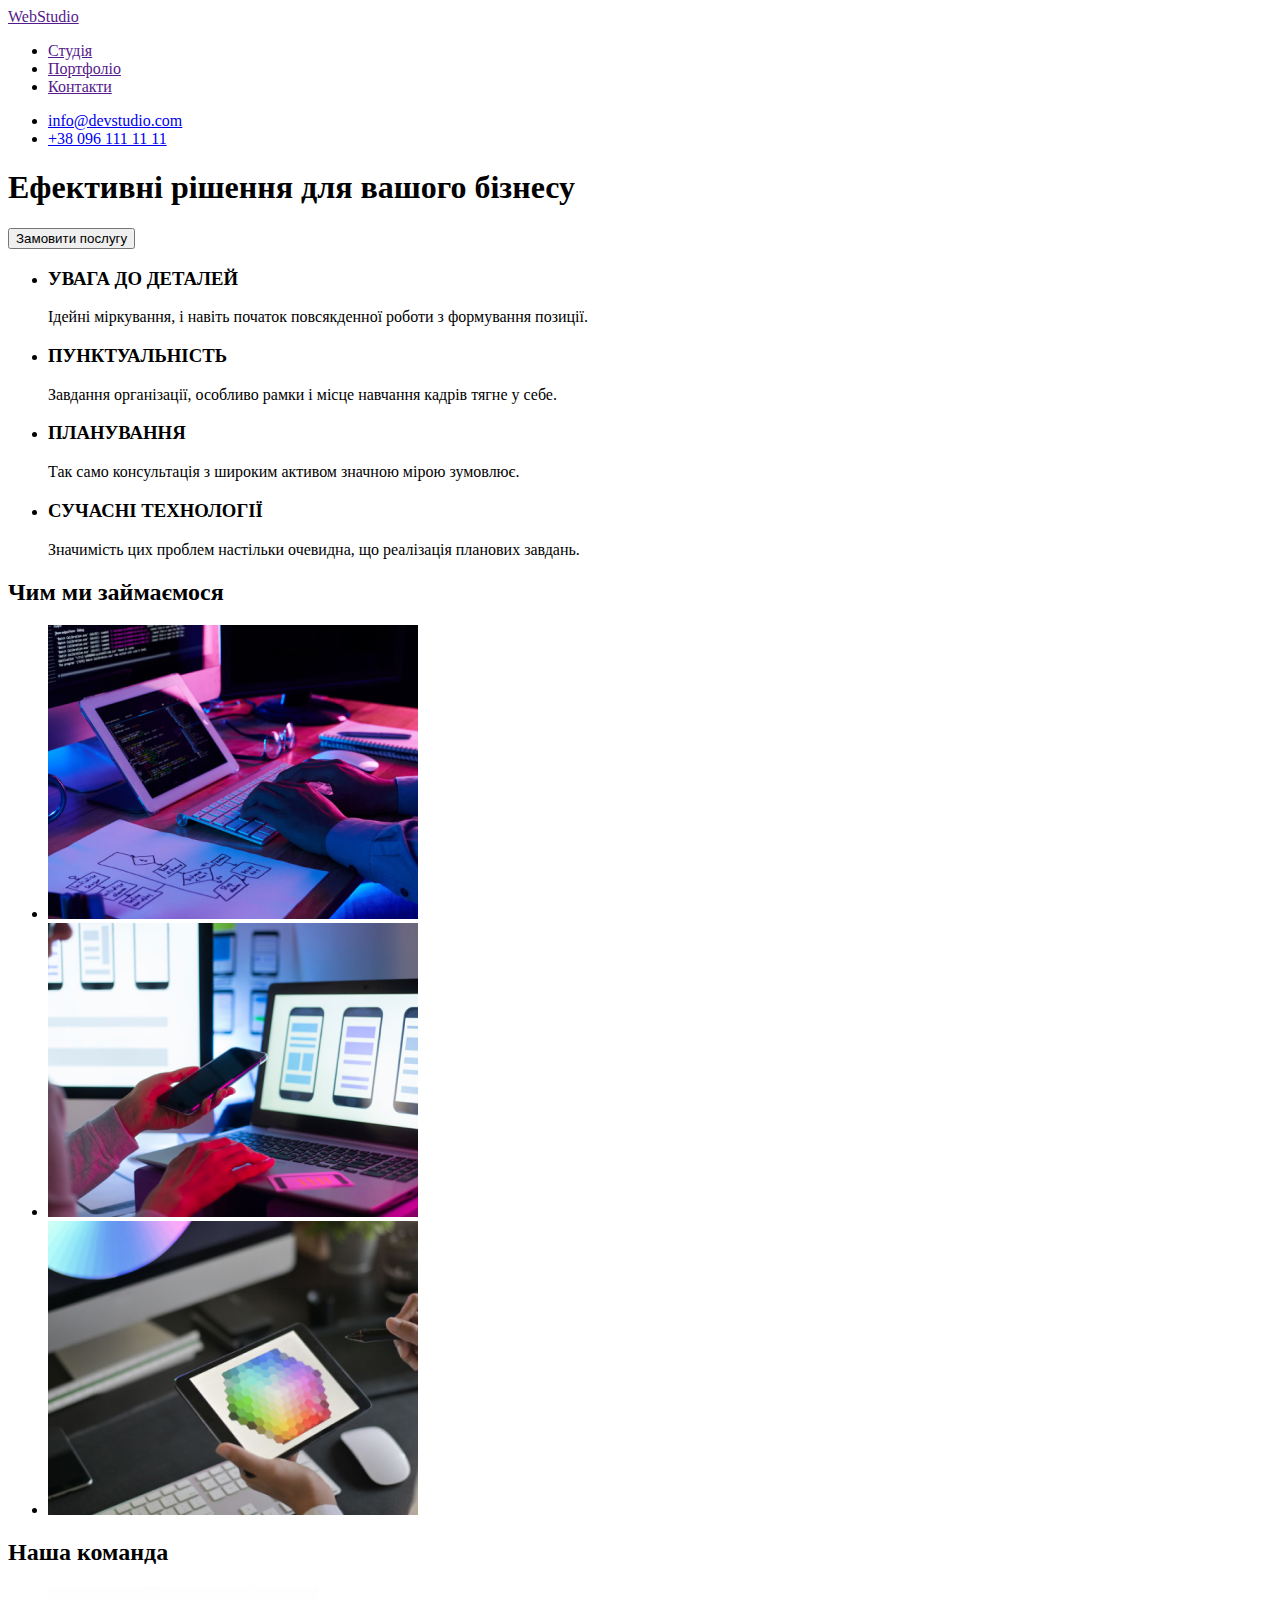
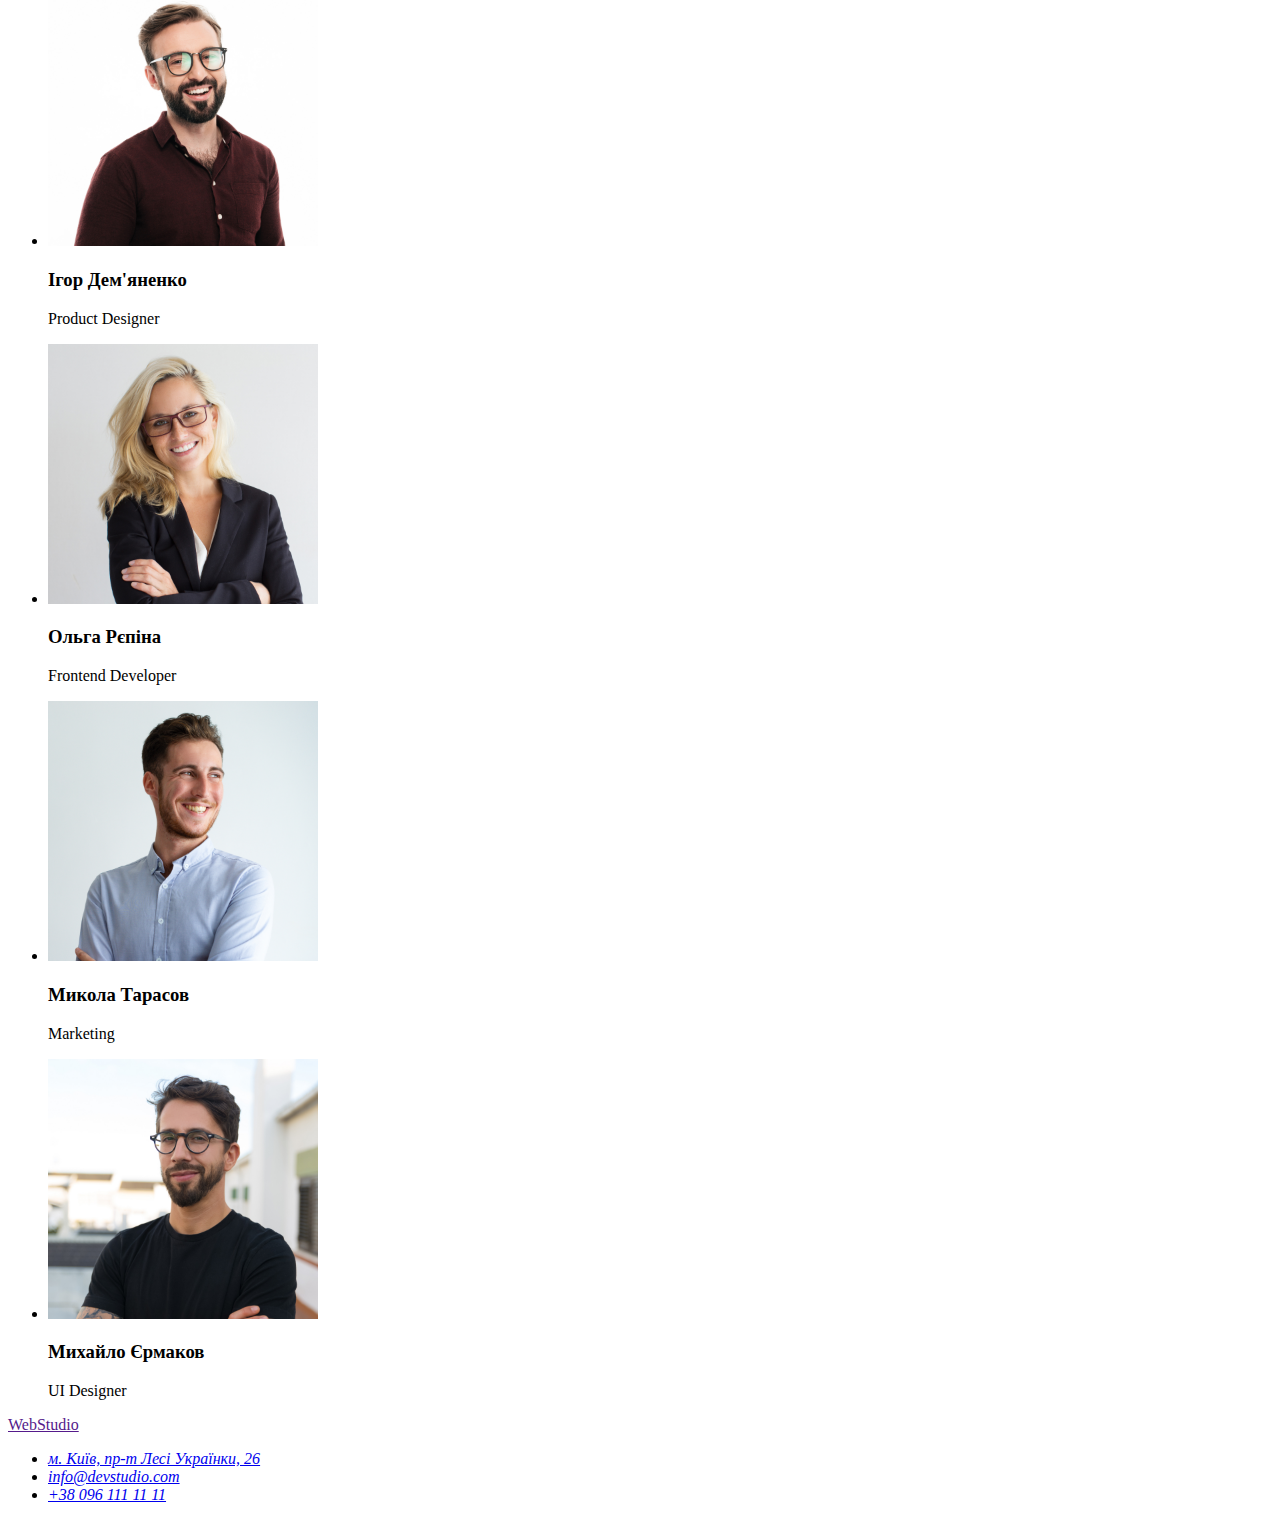
==== index .html @ 4f505bba "copied from hw1" ====
<!DOCTYPE html>
<html lang="en">
  <head>
    <meta charset="UTF-8" />
    <meta http-equiv="X-UA-Compatible" content="IE=edge" />
    <meta name="viewport" content="width=device-width, initial-scale=1.0" />
    <title>Студія</title>
  </head>
  <body>
    <!--headline-->
    <header>
      <a href="">WebStudio</a>
      <nav>
        <ul>
          <li>
            <a href="">Студія</a>
          </li>
          <li>
            <a href="">Портфоліо</a>
          </li>
          <li>
            <a href="">Контакти</a>
          </li>
        </ul>
      </nav>
      <!--headline-contacts-->
      <ul>
        <li><a href="mailto:info@devstudio.com">info@devstudio.com</a></li>
        <li><a href="tel:+380961111111">+38 096 111 11 11</a></li>
      </ul>
    </header>
    <main>
      <!--hero-->
      <section>
        <h1>Ефективні рішення для вашого бізнесу</h1>
        <button type="button">Замовити послугу</button>
      </section>
      <!--how-->
      <section>
        <h2 hidden>benefits</h2>
        <ul>
          <li>
            <h3>УВАГА ДО ДЕТАЛЕЙ</h3>
            <p>
              Ідейні міркування, і навіть початок повсякденної роботи з
              формування позиції.
            </p>
          </li>
          <li>
            <h3>ПУНКТУАЛЬНІСТЬ</h3>
            <p>
              Завдання організації, особливо рамки і місце навчання кадрів тягне
              у себе.
            </p>
          </li>
          <li>
            <h3>ПЛАНУВАННЯ</h3>
            <p>
              Так само консультація з широким активом значною мірою зумовлює.
            </p>
          </li>
          <li>
            <h3>СУЧАСНІ ТЕХНОЛОГІЇ</h3>
            <p>
              Значимість цих проблем настільки очевидна, що реалізація планових
              завдань.
            </p>
          </li>
        </ul>
      </section>
      <!--what-->
      <section>
        <h2>Чим ми займаємося</h2>
        <ul>
          <li><img src="./images/box1.jpg" alt="desktop" width="370" /></li>
          <li><img src="./images/box2.jpg" alt="cell" width="370" /></li>
          <li><img src="./images/box3.jpg" alt="tablet" width="370" /></li>
        </ul>
      </section>
      <!--who-->
      <section>
        <h2>Наша команда</h2>
        <ul>
          <li>
            <img src="./images/img1.jpg" alt="young man photo" width="270" />
            <h3>Ігор Дем'яненко</h3>
            <p>Product Designer</p>
          </li>
          <li>
            <img src="./images/img2.jpg" alt="young woman photo" width="270" />
            <h3>Ольга Рєпіна</h3>
            <p>Frontend Developer</p>
          </li>
          <li>
            <img src="./images/img3.jpg" alt="young man photo" width="270" />
            <h3>Микола Тарасов</h3>
            <p>Marketing</p>
          </li>
          <li>
            <img src="./images/img4.jpg" alt="young man photo" width="270" />
            <h3>Михайло Єрмаков</h3>
            <p>UI Designer</p>
          </li>
        </ul>
      </section>
    </main>
    <footer>
      <a href="">WebStudio</a>
      <address>
        <ul>
          <li>
            <a href="https://goo.gl/maps/9TufqQXHVESEiAqk8"
              >м. Київ, пр-т Лесі Українки, 26</a
            >
          </li>
          <li><a href="mailto:info@devstudio.com">info@devstudio.com</a></li>
          <li><a href="tel:+380961111111">+38 096 111 11 11</a></li>
        </ul>
      </address>
    </footer>
  </body>
</html>
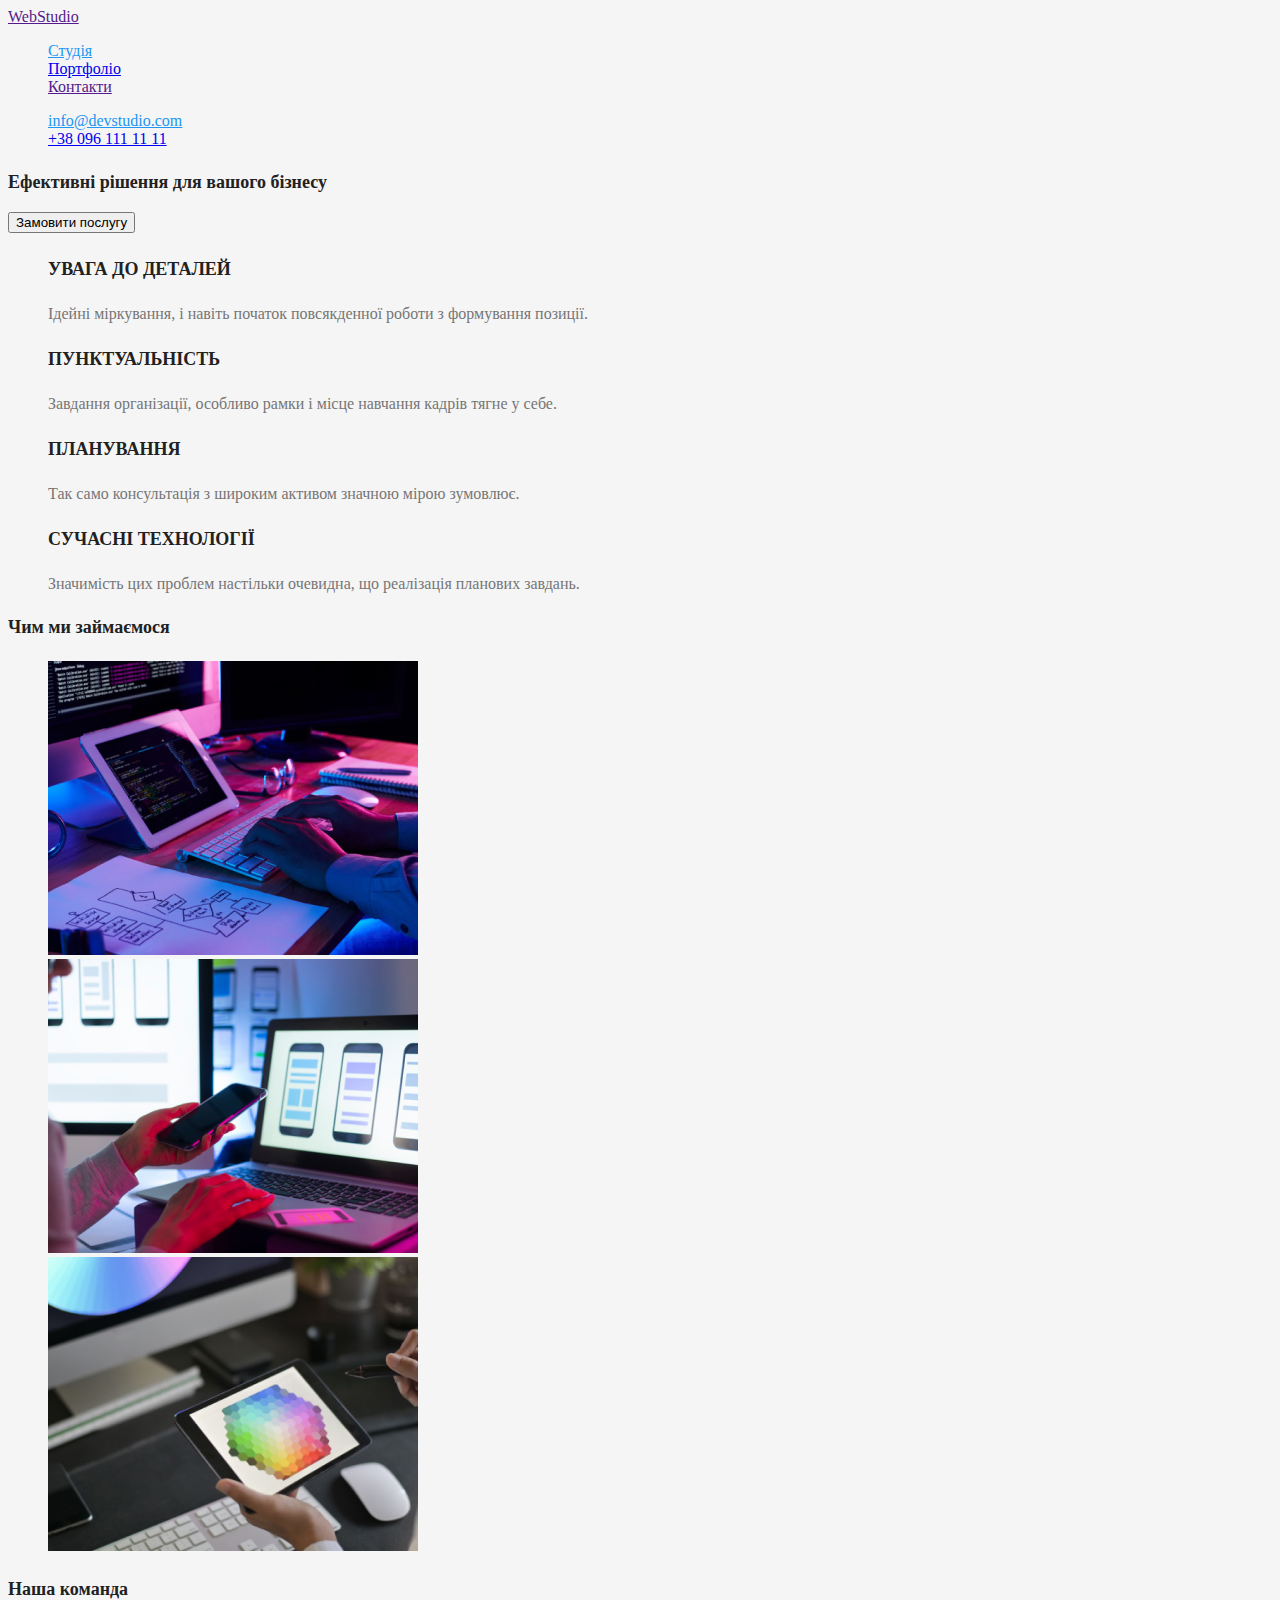
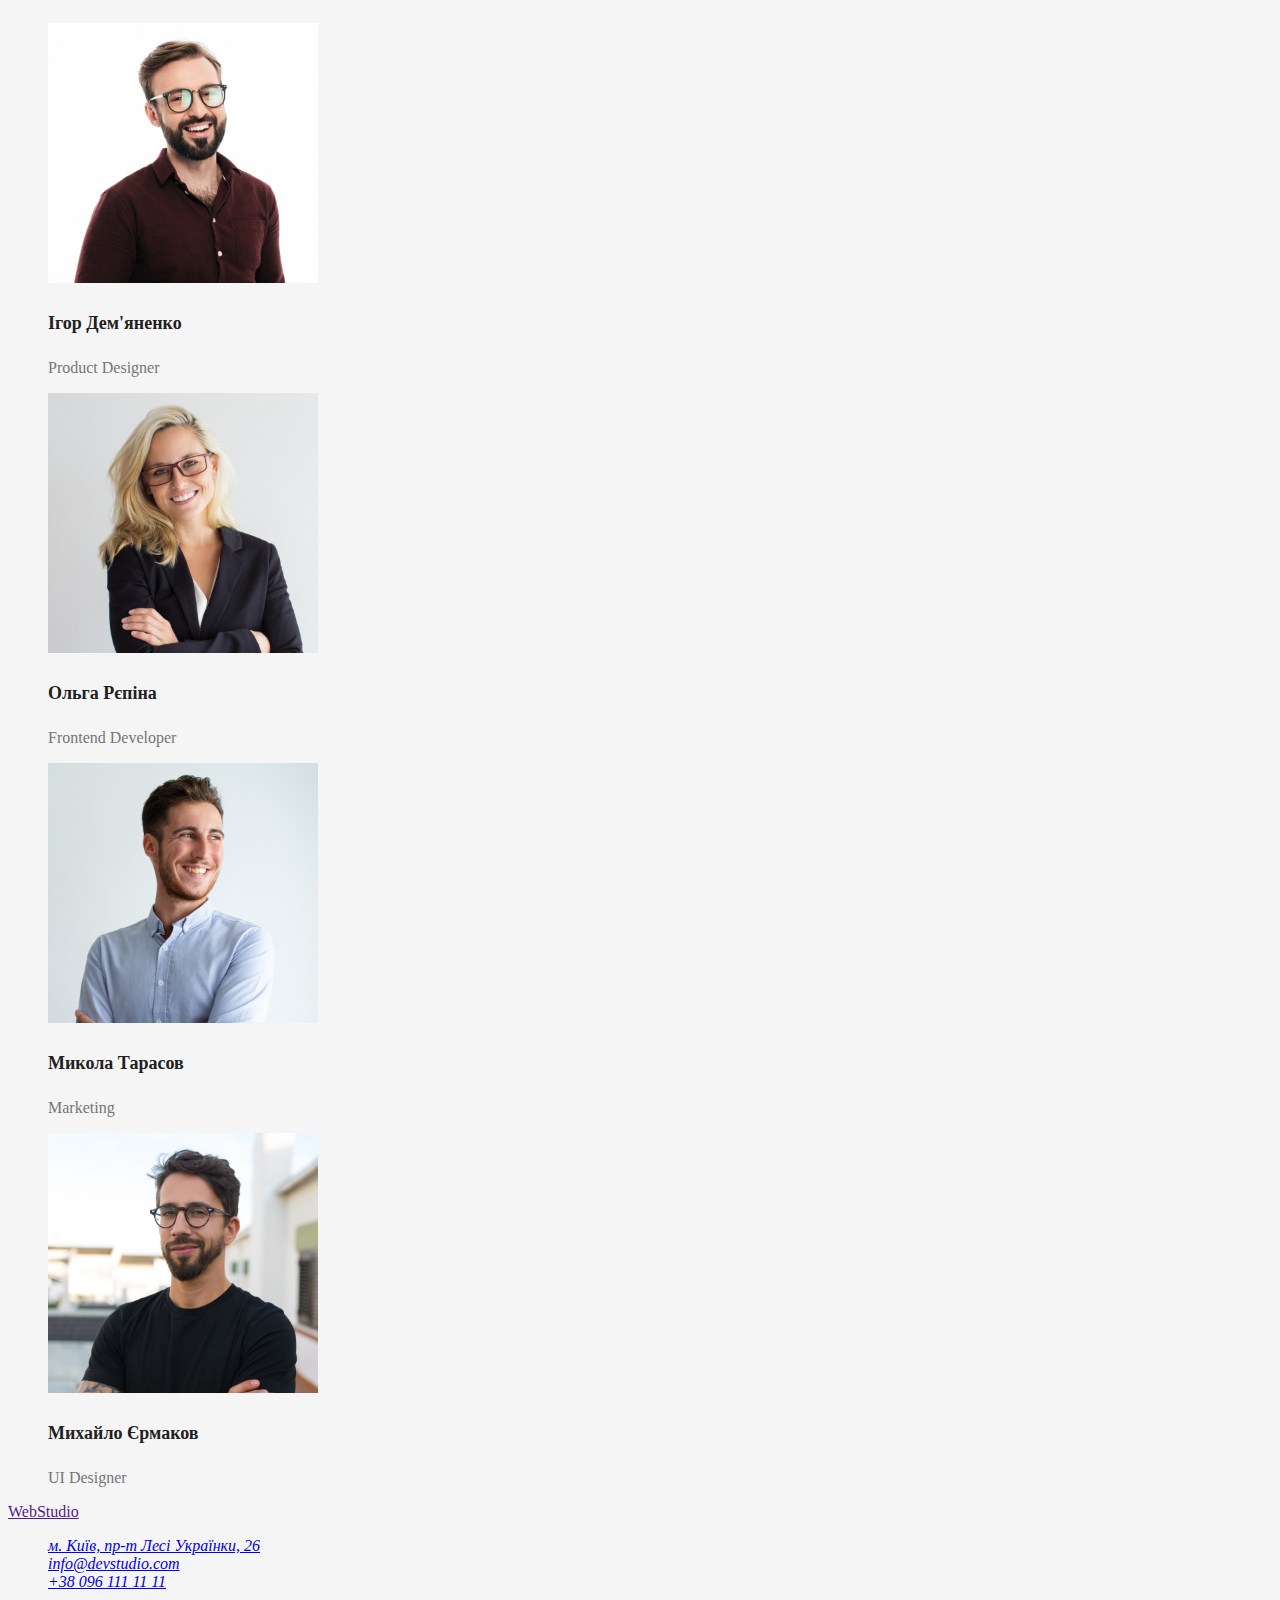
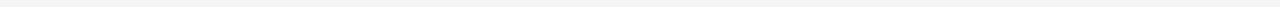
==== commit 4406283a: "variant1" ====
--- a/index .html
+++ b/index .html
@@ -4,63 +4,75 @@
     <meta charset="UTF-8" />
     <meta http-equiv="X-UA-Compatible" content="IE=edge" />
     <meta name="viewport" content="width=device-width, initial-scale=1.0" />
+    <!--fonts-->
+    <link rel="preconnect" href="https://fonts.googleapis.com" />
+    <link rel="preconnect" href="https://fonts.gstatic.com" crossorigin />
+    <link
+      href="https://fonts.googleapis.com/css2?family=Raleway:wght@700&family=Roboto:wght@400;500;700;900&display=swap"
+      rel="stylesheet"
+    />
+    <link rel="stylesheet" href="./css/styles.css" />
     <title>Студія</title>
   </head>
   <body>
     <!--headline-->
     <header>
       <a href="">WebStudio</a>
-      <nav>
+      <nav class="site-nav">
         <ul>
           <li>
-            <a href="">Студія</a>
+            <a href="./index .html" class="link current">Студія</a>
           </li>
           <li>
-            <a href="">Портфоліо</a>
+            <a href="./portfolio.html" class="link">Портфоліо</a>
           </li>
           <li>
-            <a href="">Контакти</a>
+            <a href="" class="link">Контакти</a>
           </li>
         </ul>
       </nav>
       <!--headline-contacts-->
-      <ul>
-        <li><a href="mailto:info@devstudio.com">info@devstudio.com</a></li>
-        <li><a href="tel:+380961111111">+38 096 111 11 11</a></li>
+      <ul class="contacts">
+        <li>
+          <a href="mailto:info@devstudio.com" class="link current"
+            >info@devstudio.com</a
+          >
+        </li>
+        <li><a href="tel:+380961111111" class="link">+38 096 111 11 11</a></li>
       </ul>
     </header>
     <main>
       <!--hero-->
-      <section>
-        <h1>Ефективні рішення для вашого бізнесу</h1>
+      <section class="section">
+        <h1 class="section-title">Ефективні рішення для вашого бізнесу</h1>
         <button type="button">Замовити послугу</button>
       </section>
-      <!--how-->
+
       <section>
         <h2 hidden>benefits</h2>
         <ul>
           <li>
-            <h3>УВАГА ДО ДЕТАЛЕЙ</h3>
+            <h3 class="section-title">УВАГА ДО ДЕТАЛЕЙ</h3>
             <p>
               Ідейні міркування, і навіть початок повсякденної роботи з
               формування позиції.
             </p>
           </li>
           <li>
-            <h3>ПУНКТУАЛЬНІСТЬ</h3>
+            <h3 class="section-title">ПУНКТУАЛЬНІСТЬ</h3>
             <p>
               Завдання організації, особливо рамки і місце навчання кадрів тягне
               у себе.
             </p>
           </li>
           <li>
-            <h3>ПЛАНУВАННЯ</h3>
+            <h3 class="section-title">ПЛАНУВАННЯ</h3>
             <p>
               Так само консультація з широким активом значною мірою зумовлює.
             </p>
           </li>
           <li>
-            <h3>СУЧАСНІ ТЕХНОЛОГІЇ</h3>
+            <h3 class="section-title">СУЧАСНІ ТЕХНОЛОГІЇ</h3>
             <p>
               Значимість цих проблем настільки очевидна, що реалізація планових
               завдань.
@@ -70,7 +82,7 @@
       </section>
       <!--what-->
       <section>
-        <h2>Чим ми займаємося</h2>
+        <h2 class="section-title">Чим ми займаємося</h2>
         <ul>
           <li><img src="./images/box1.jpg" alt="desktop" width="370" /></li>
           <li><img src="./images/box2.jpg" alt="cell" width="370" /></li>
@@ -79,26 +91,26 @@
       </section>
       <!--who-->
       <section>
-        <h2>Наша команда</h2>
+        <h2 class="section-title">Наша команда</h2>
         <ul>
           <li>
             <img src="./images/img1.jpg" alt="young man photo" width="270" />
-            <h3>Ігор Дем'яненко</h3>
+            <h3 class="section-title">Ігор Дем'яненко</h3>
             <p>Product Designer</p>
           </li>
           <li>
             <img src="./images/img2.jpg" alt="young woman photo" width="270" />
-            <h3>Ольга Рєпіна</h3>
+            <h3 class="section-title">Ольга Рєпіна</h3>
             <p>Frontend Developer</p>
           </li>
           <li>
             <img src="./images/img3.jpg" alt="young man photo" width="270" />
-            <h3>Микола Тарасов</h3>
+            <h3 class="section-title">Микола Тарасов</h3>
             <p>Marketing</p>
           </li>
           <li>
             <img src="./images/img4.jpg" alt="young man photo" width="270" />
-            <h3>Михайло Єрмаков</h3>
+            <h3 class="section-title">Михайло Єрмаков</h3>
             <p>UI Designer</p>
           </li>
         </ul>
--- a/css/styles.css
+++ b/css/styles.css
@@ -0,0 +1,44 @@
+:root {
+  /*fonts*/
+  --main-font: roboto;
+  --secondary-font: raleway;
+  /* colors */
+  --primary-text-color: #757575;
+  --title-text-color: #212121;
+  --accent-color: #2196f3;
+}
+/* main colour #212121 */
+body {
+  color: var(--primary-text-color);
+  background-color: #f5f5f5;
+}
+ul {
+  list-style: none;
+}
+
+.site-nav .link:hover,
+.site-nav .link:focus {
+  color: var(--accent-color);
+}
+.site-nav .link.current {
+  color: var(--accent-color);
+}
+.contacts .link:hover,
+.contacts .link:focus,
+.contacts .link.current {
+  color: var(--accent-color);
+}
+.section-title {
+  color: var(--title-text-color);
+  font-style: normal;
+  font-weight: 700;
+  font-size: 18px;
+  line-height: 36px;
+}
+.section-text {
+  color: var(--primary-text-color);
+  font-style: normal;
+  font-weight: 400;
+  font-size: 16px;
+  line-height: 30px;
+}
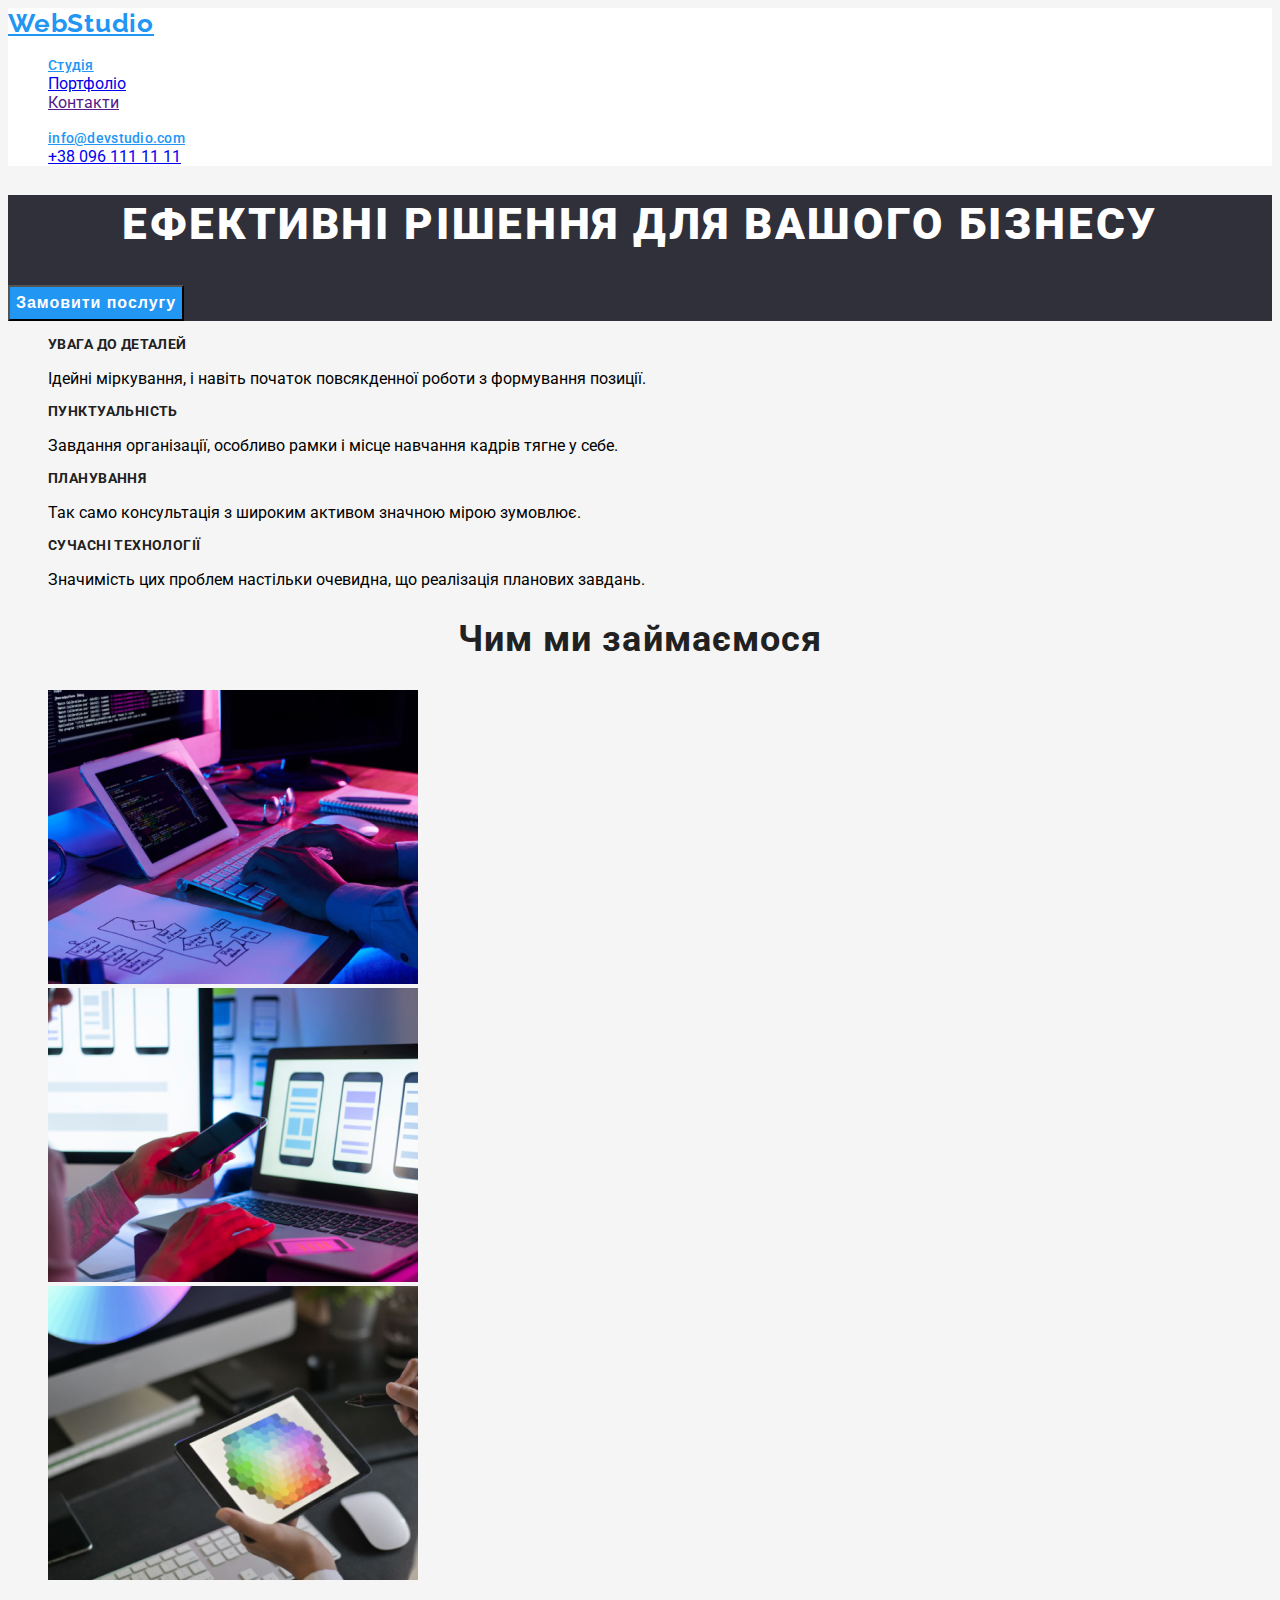
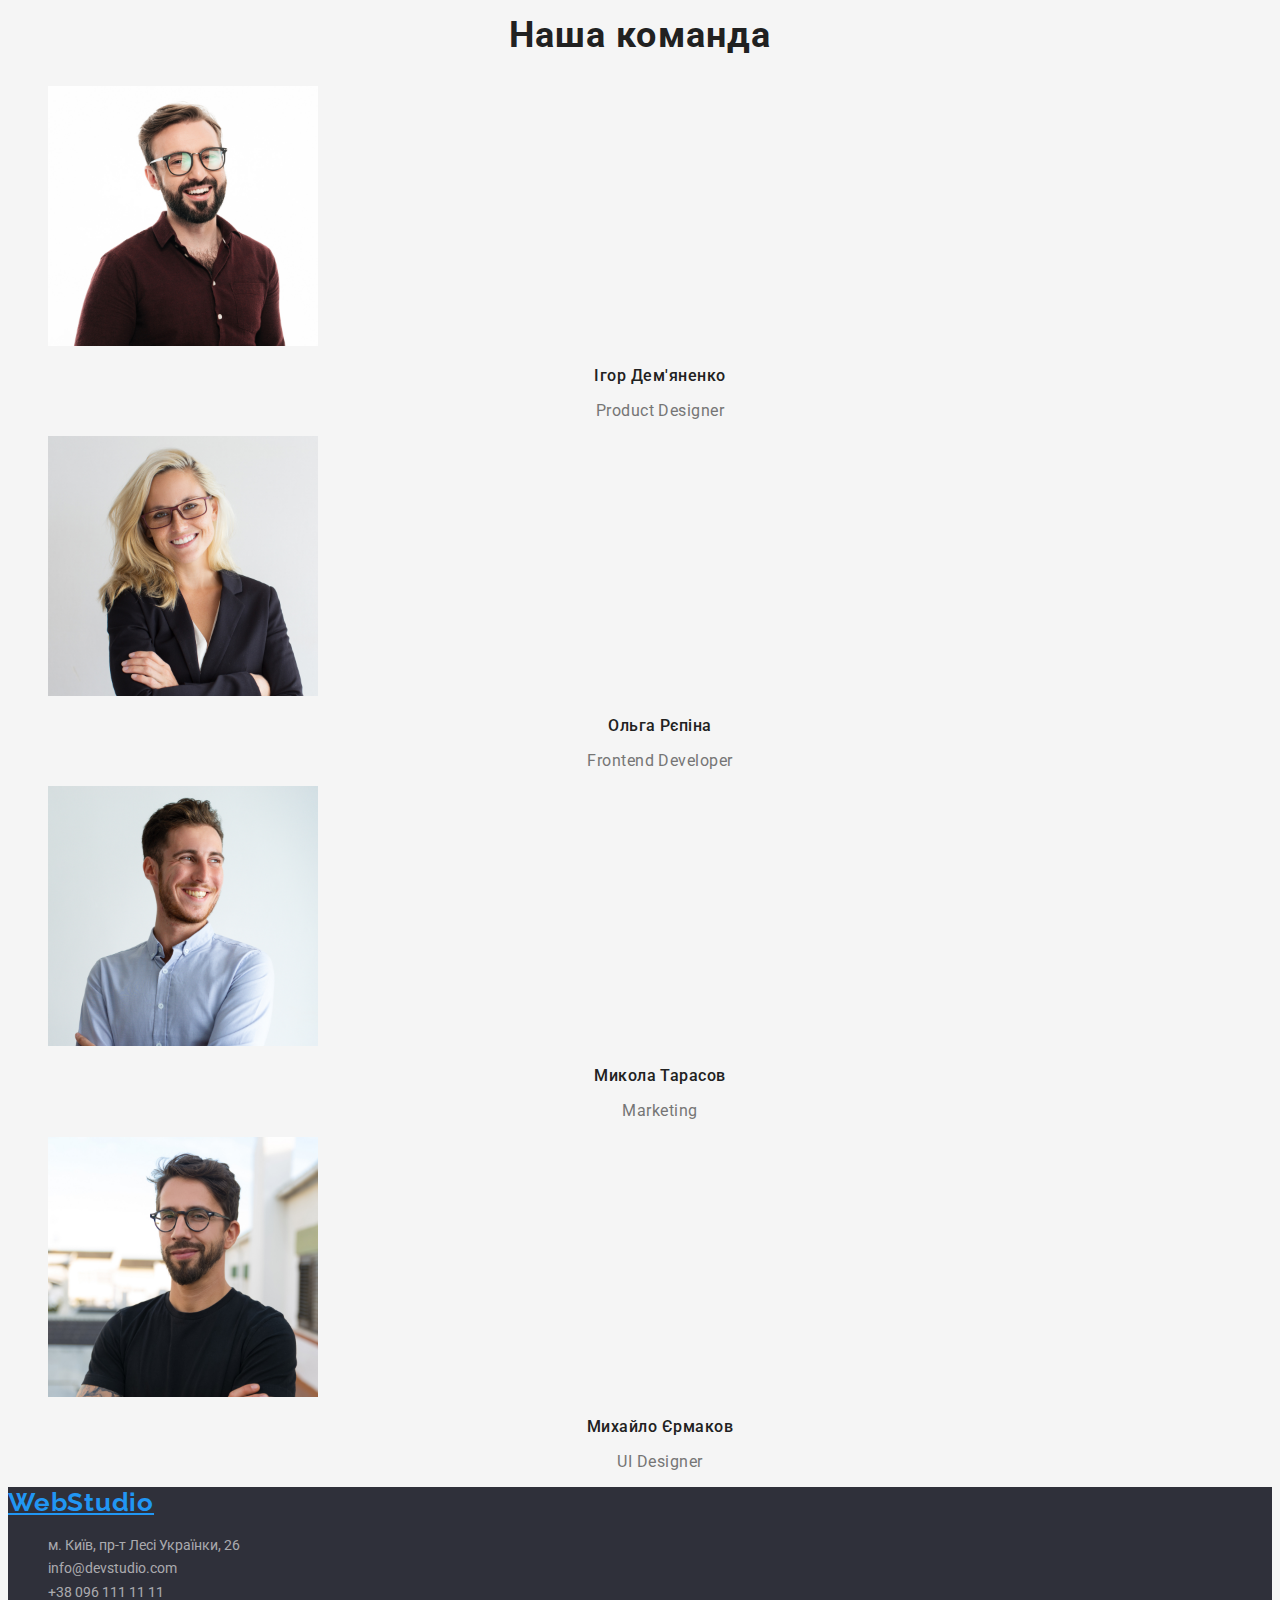
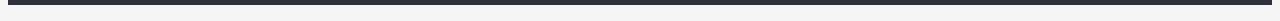
==== commit 1f68ddfd: "variant2" ====
--- a/index .html
+++ b/index .html
@@ -16,12 +16,13 @@
   </head>
   <body>
     <!--headline-->
-    <header>
-      <a href="">WebStudio</a>
+
+    <header class="header">
+      <a href="" class="logo">WebStudio</a>
       <nav class="site-nav">
         <ul>
           <li>
-            <a href="./index .html" class="link current">Студія</a>
+            <a href="./index.html" class="link current">Студія</a>
           </li>
           <li>
             <a href="./portfolio.html" class="link">Портфоліо</a>
@@ -43,36 +44,36 @@
     </header>
     <main>
       <!--hero-->
-      <section class="section">
-        <h1 class="section-title">Ефективні рішення для вашого бізнесу</h1>
-        <button type="button">Замовити послугу</button>
+      <section class="section-hero">
+        <h1 class="hero-title">Ефективні рішення для вашого бізнесу</h1>
+        <button type="button" class="btn-hero">Замовити послугу</button>
       </section>
 
       <section>
         <h2 hidden>benefits</h2>
         <ul>
           <li>
-            <h3 class="section-title">УВАГА ДО ДЕТАЛЕЙ</h3>
+            <h3 class="benefits-title">УВАГА ДО ДЕТАЛЕЙ</h3>
             <p>
               Ідейні міркування, і навіть початок повсякденної роботи з
               формування позиції.
             </p>
           </li>
           <li>
-            <h3 class="section-title">ПУНКТУАЛЬНІСТЬ</h3>
+            <h3 class="benefits-title">ПУНКТУАЛЬНІСТЬ</h3>
             <p>
               Завдання організації, особливо рамки і місце навчання кадрів тягне
               у себе.
             </p>
           </li>
           <li>
-            <h3 class="section-title">ПЛАНУВАННЯ</h3>
+            <h3 class="benefits-title">ПЛАНУВАННЯ</h3>
             <p>
               Так само консультація з широким активом значною мірою зумовлює.
             </p>
           </li>
           <li>
-            <h3 class="section-title">СУЧАСНІ ТЕХНОЛОГІЇ</h3>
+            <h3 class="benefits-title">СУЧАСНІ ТЕХНОЛОГІЇ</h3>
             <p>
               Значимість цих проблем настільки очевидна, що реалізація планових
               завдань.
@@ -95,38 +96,44 @@
         <ul>
           <li>
             <img src="./images/img1.jpg" alt="young man photo" width="270" />
-            <h3 class="section-title">Ігор Дем'яненко</h3>
-            <p>Product Designer</p>
+            <h3 class="name">Ігор Дем'яненко</h3>
+            <p class="profession">Product Designer</p>
           </li>
           <li>
             <img src="./images/img2.jpg" alt="young woman photo" width="270" />
-            <h3 class="section-title">Ольга Рєпіна</h3>
-            <p>Frontend Developer</p>
+            <h3 class="name">Ольга Рєпіна</h3>
+            <p class="profession">Frontend Developer</p>
           </li>
           <li>
             <img src="./images/img3.jpg" alt="young man photo" width="270" />
-            <h3 class="section-title">Микола Тарасов</h3>
-            <p>Marketing</p>
+            <h3 class="name">Микола Тарасов</h3>
+            <p class="profession">Marketing</p>
           </li>
           <li>
             <img src="./images/img4.jpg" alt="young man photo" width="270" />
-            <h3 class="section-title">Михайло Єрмаков</h3>
-            <p>UI Designer</p>
+            <h3 class="name">Михайло Єрмаков</h3>
+            <p class="profession">UI Designer</p>
           </li>
         </ul>
       </section>
     </main>
-    <footer>
-      <a href="">WebStudio</a>
-      <address>
+    <footer class="footer">
+      <a href="" class="logo">WebStudio</a>
+      <address class="address">
         <ul>
           <li>
-            <a href="https://goo.gl/maps/9TufqQXHVESEiAqk8"
+            <a href="https://goo.gl/maps/9TufqQXHVESEiAqk8" class="link"
               >м. Київ, пр-т Лесі Українки, 26</a
             >
           </li>
-          <li><a href="mailto:info@devstudio.com">info@devstudio.com</a></li>
-          <li><a href="tel:+380961111111">+38 096 111 11 11</a></li>
+          <li>
+            <a href="mailto:info@devstudio.com" class="link"
+              >info@devstudio.com</a
+            >
+          </li>
+          <li>
+            <a href="tel:+380961111111" class="link">+38 096 111 11 11</a>
+          </li>
         </ul>
       </address>
     </footer>
--- a/css/styles.css
+++ b/css/styles.css
@@ -2,43 +2,152 @@
   /*fonts*/
   --main-font: roboto;
   --secondary-font: raleway;
-  /* colors */
+  /* colours */
   --primary-text-color: #757575;
   --title-text-color: #212121;
   --accent-color: #2196f3;
 }
 /* main colour #212121 */
 body {
+  font-family: roboto;
   color: var(--primary-text-color);
   background-color: #f5f5f5;
+  color: var(--main-font);
+  font: sans-serif;
 }
 ul {
   list-style: none;
 }
-
-.site-nav .link:hover,
-.site-nav .link:focus {
+/*header*/
+.header {
+  background-color: #ffffff;
+}
+.logo {
+  font-family: "Raleway";
+  font-weight: 700;
+  font-size: 26px;
+  line-height: 1.19;
+  letter-spacing: 0.03em;
   color: var(--accent-color);
 }
+/*navigation*/
+.site-nav .link:hover,
+.site-nav .link:focus,
 .site-nav .link.current {
   color: var(--accent-color);
+  font-weight: 500;
+  font-size: 14px;
+  line-height: 1.14;
+  letter-spacing: 0.02em;
 }
+/*contacts*/
 .contacts .link:hover,
 .contacts .link:focus,
 .contacts .link.current {
   color: var(--accent-color);
+  font-weight: 500;
+  font-size: 14px;
+  line-height: 1.14;
+  letter-spacing: 0.02em;
+}
+/*hero*/
+.hero-title {
+  font-weight: 900;
+  font-size: 44px;
+  line-height: 1.36;
+  text-align: center;
+  letter-spacing: 0.06em;
+  text-transform: uppercase;
+  color: #ffffff;
+}
+.section-hero {
+  background-color: #2f303a;
+}
+.btn-hero {
+  background-color: var(--accent-color);
+  font-weight: 700;
+  font-size: 16px;
+  line-height: 1.88;
+  display: flex;
+  align-items: center;
+  text-align: center;
+  letter-spacing: 0.06em;
+  color: #ffffff;
+  cursor: pointer;
+}
+/*sections*/
+.benefits-title {
+  font-weight: 700;
+  font-size: 14px;
+  line-height: 1.14;
+  letter-spacing: 0.03em;
+  text-transform: uppercase;
+  color: #212121;
 }
 .section-title {
-  color: var(--title-text-color);
-  font-style: normal;
+  font-weight: 700;
+  font-size: 36px;
+  line-height: 1.17;
+  text-align: center;
+  letter-spacing: 0.03em;
+  color: #212121;
+}
+.name {
+  font-weight: 500;
+  font-size: 16px;
+  line-height: 1.19;
+  text-align: center;
+  letter-spacing: 0.03em;
+  color: #212121;
+}
+.profession {
+  font-size: 16px;
+  line-height: 1.19;
+  text-align: center;
+  letter-spacing: 0.03em;
+  color: #757575;
+}
+/*buttons*/
+.btn {
+  font-weight: 500;
+  font-size: 16px;
+  line-height: 1.62;
+  text-align: center;
+  letter-spacing: 0.03em;
+  cursor: pointer;
+}
+.btn-active {
+  font-weight: 500;
+  font-size: 16px;
+  line-height: 1.62;
+  text-align: center;
+  letter-spacing: 0.03em;
+  color: #ffffff;
+  background-color: var(--accent-color);
+  cursor: pointer;
+}
+.container {
+  background-color: #ffffff;
+}
+.container-title {
   font-weight: 700;
   font-size: 18px;
-  line-height: 36px;
+  line-height: 2;
+  letter-spacing: 0.06em;
 }
-.section-text {
-  color: var(--primary-text-color);
+/*footer*/
+.footer {
+  background-color: #2f303a;
+}
+.address .link {
   font-style: normal;
   font-weight: 400;
-  font-size: 16px;
-  line-height: 30px;
+  font-size: 14px;
+  line-height: 1.71;
+  color: rgba(255, 255, 255, 0.6);
+  text-decoration: none;
 }
+.address .link:hover,
+.address .link:focus {
+  color: var(--accent-color);
+}
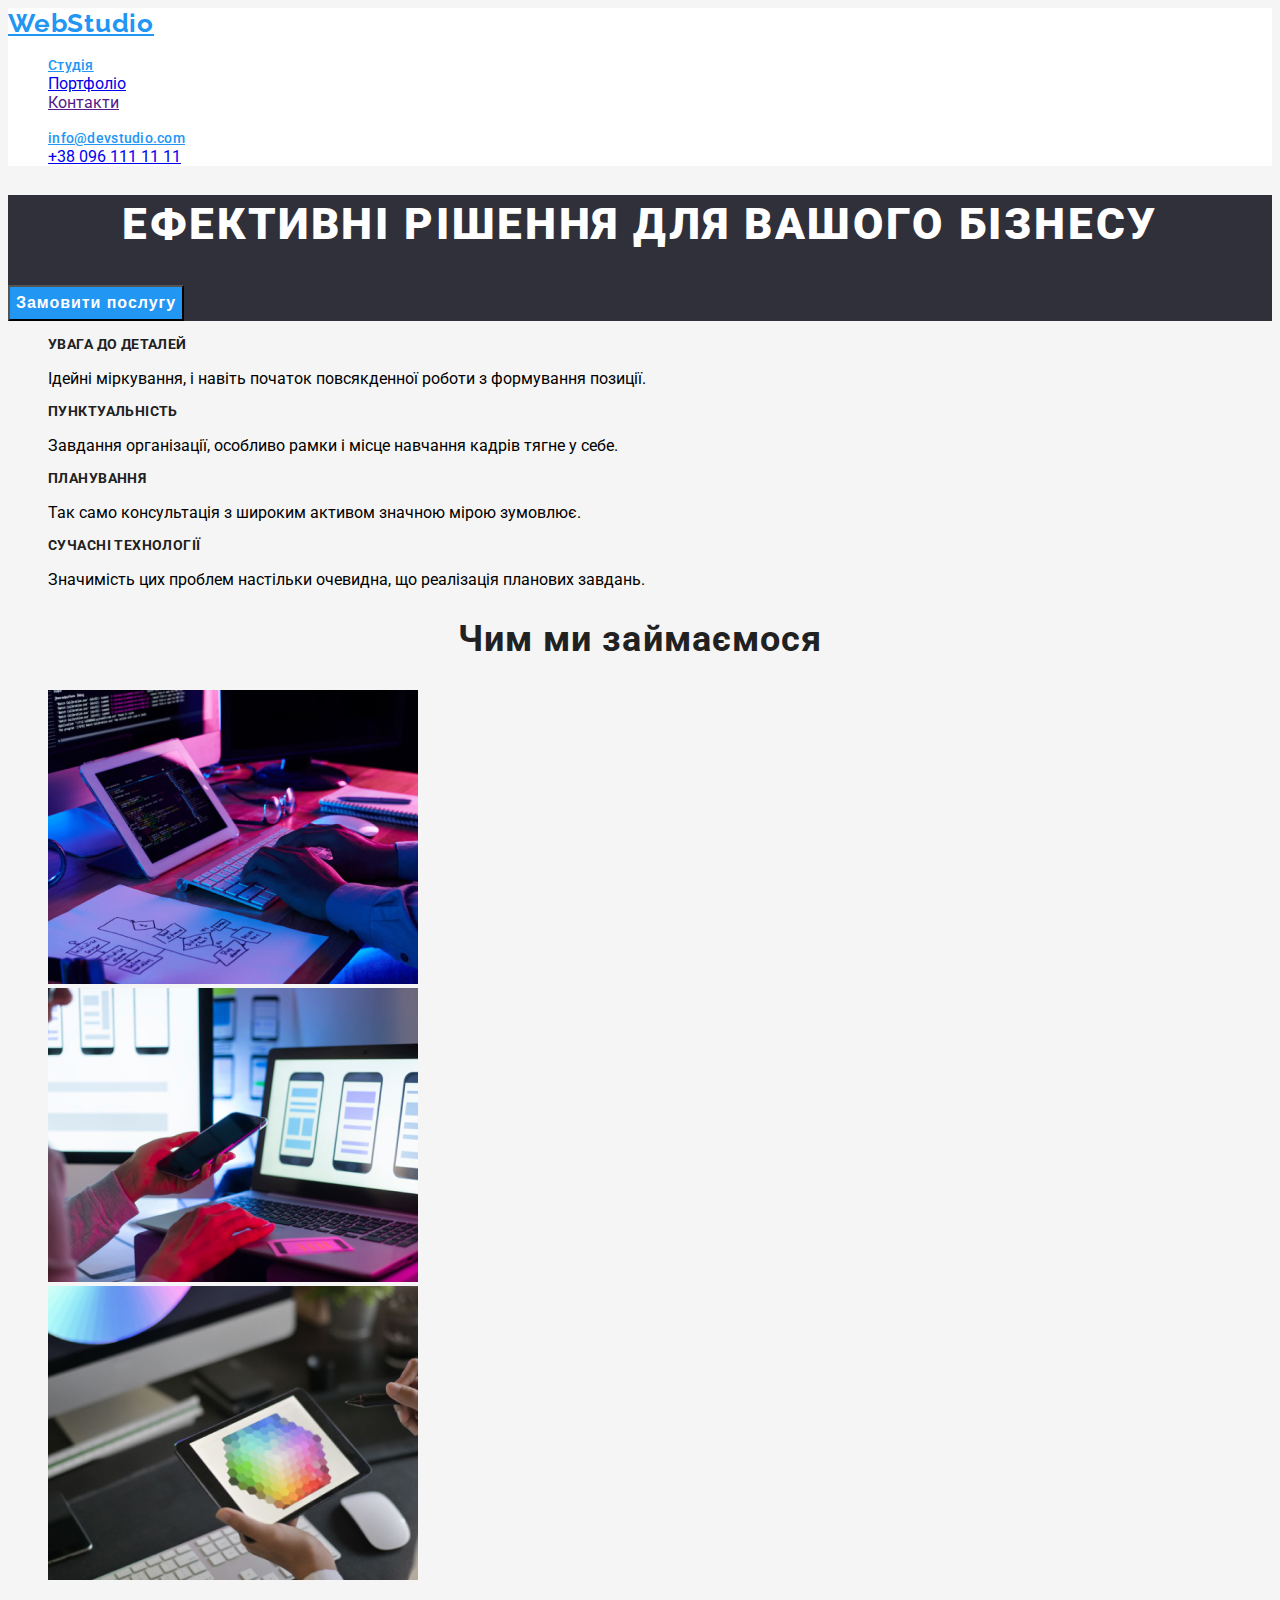
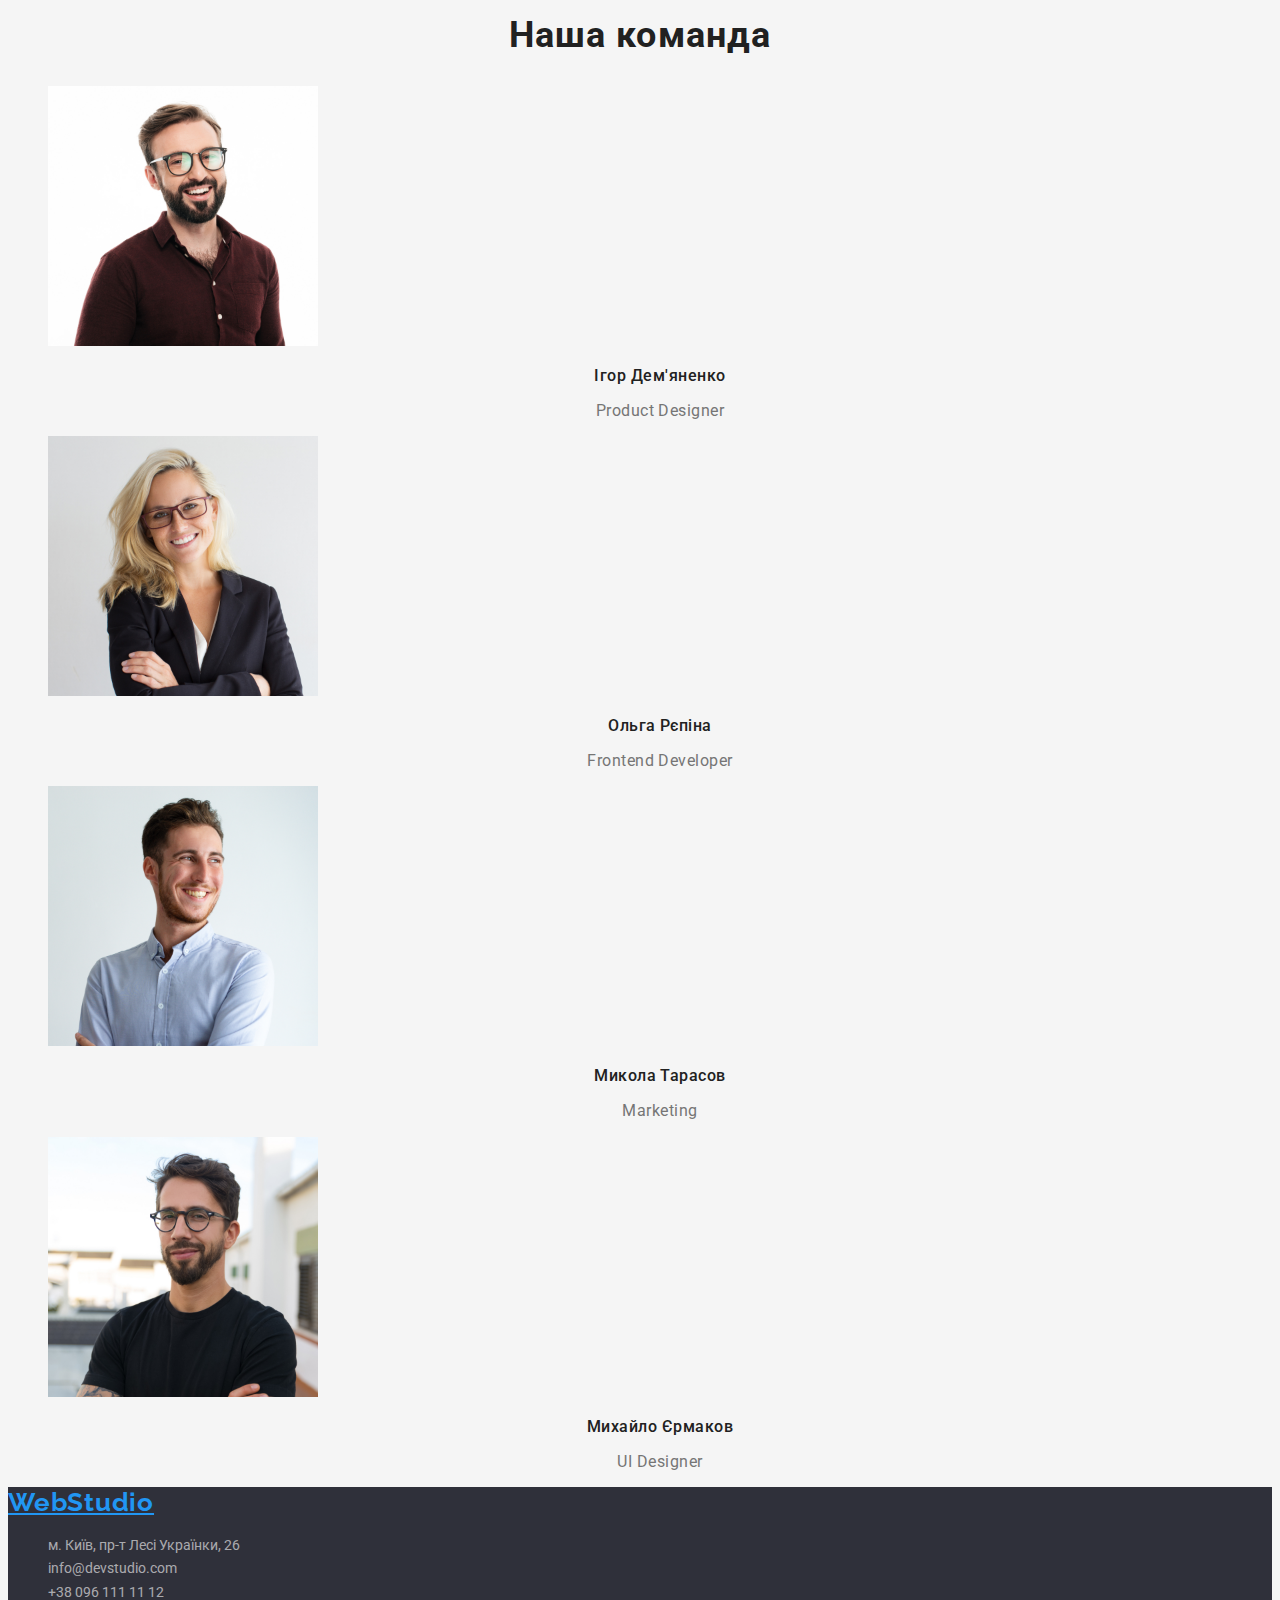
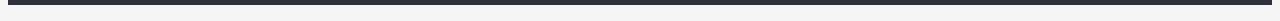
==== commit 1ab7aefb: "next try" ====
--- a/index .html
+++ b/index .html
@@ -132,7 +132,7 @@
             >
           </li>
           <li>
-            <a href="tel:+380961111111" class="link">+38 096 111 11 11</a>
+            <a href="tel:+380961111111" class="link">+38 096 111 11 12</a>
           </li>
         </ul>
       </address>
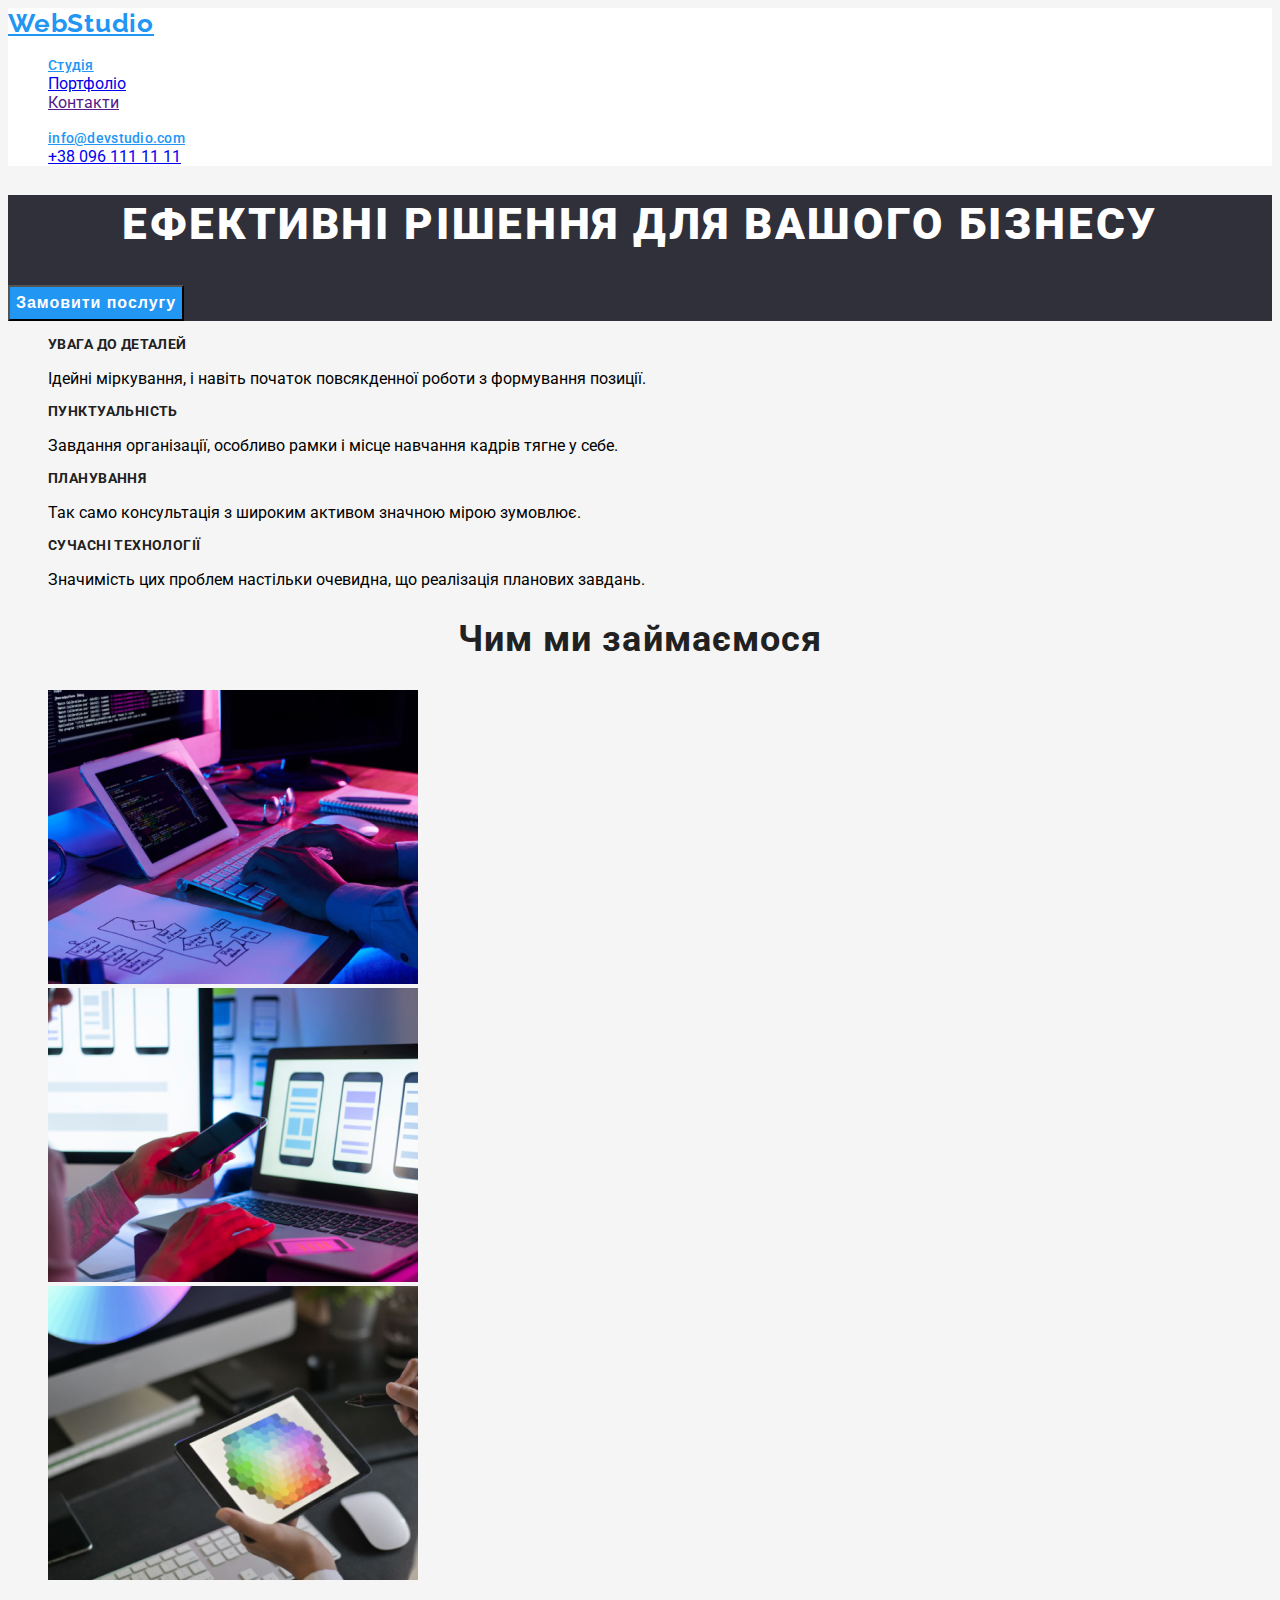
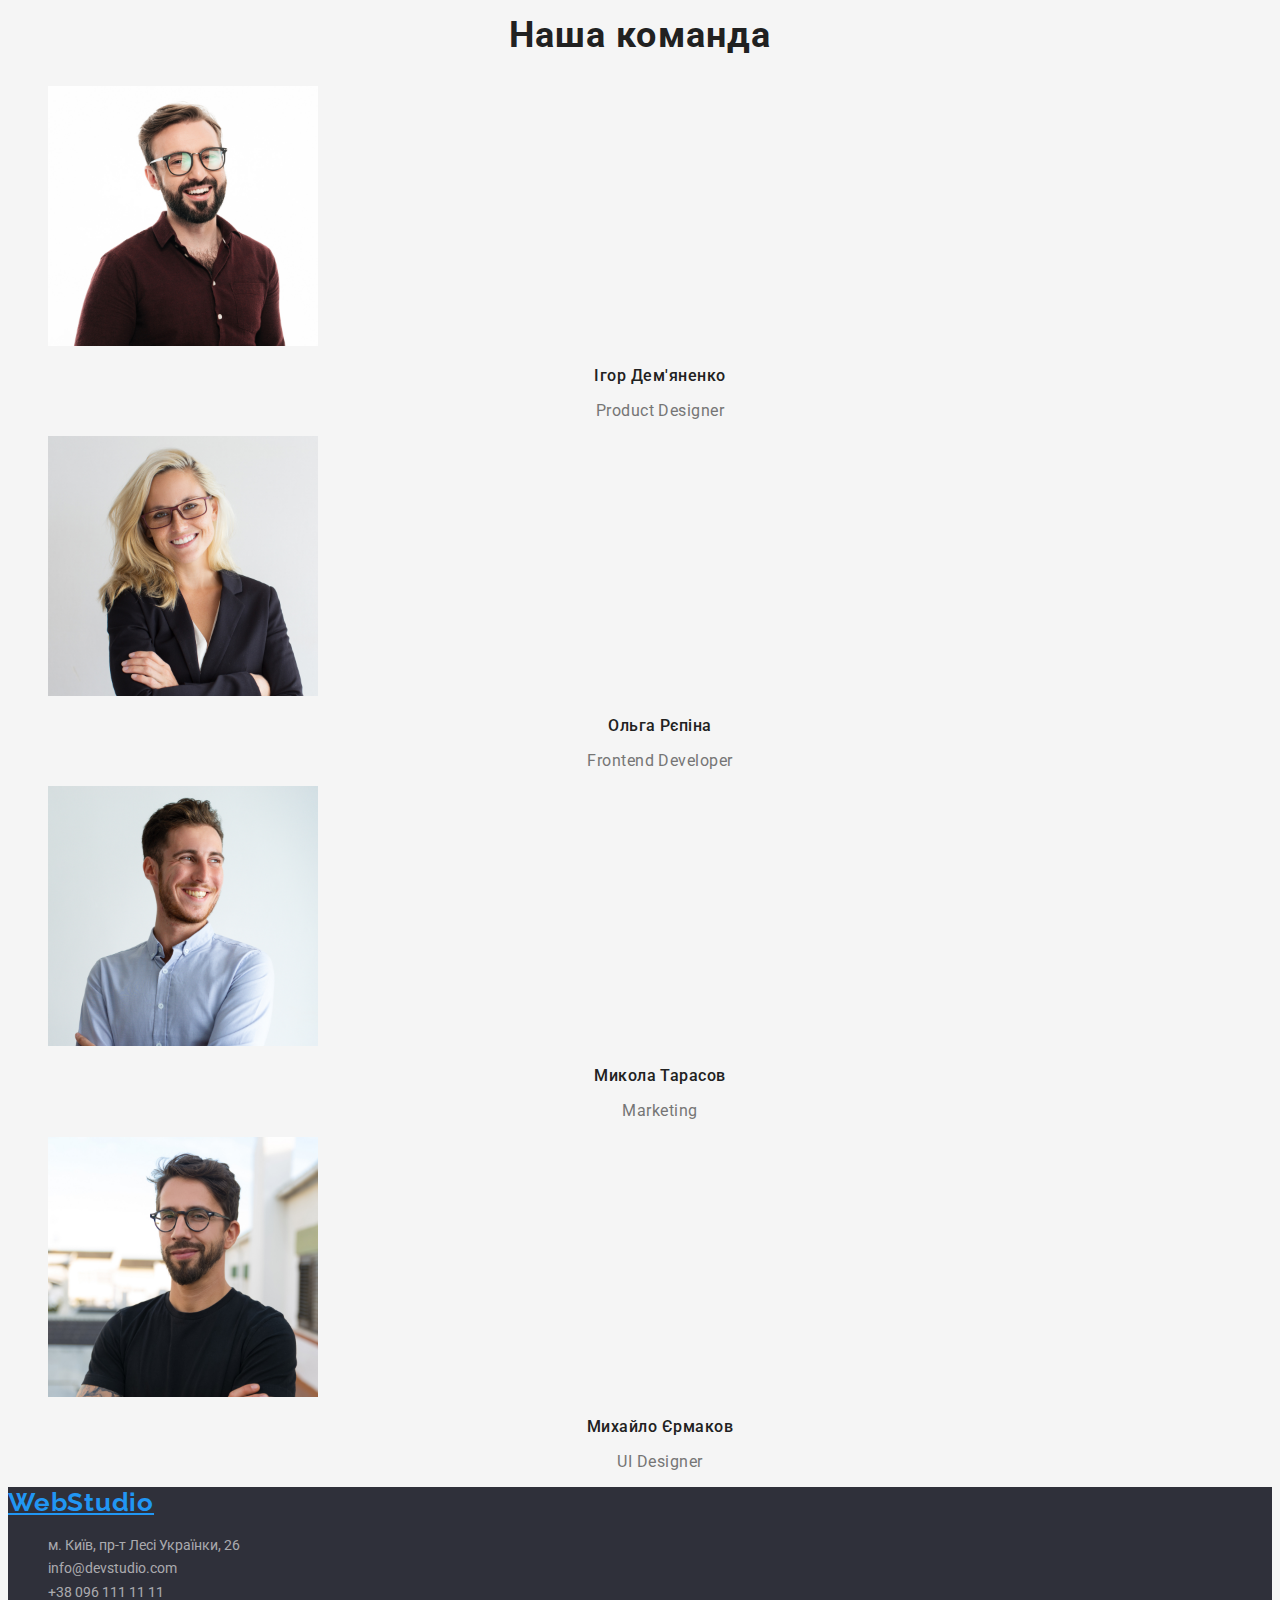
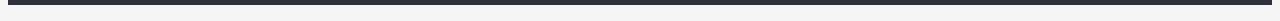
==== commit 7f071e2d: "one more" ====
--- a/index .html
+++ b/index .html
@@ -132,7 +132,7 @@
             >
           </li>
           <li>
-            <a href="tel:+380961111111" class="link">+38 096 111 11 12</a>
+            <a href="tel:+380961111111" class="link">+38 096 111 11 11</a>
           </li>
         </ul>
       </address>
